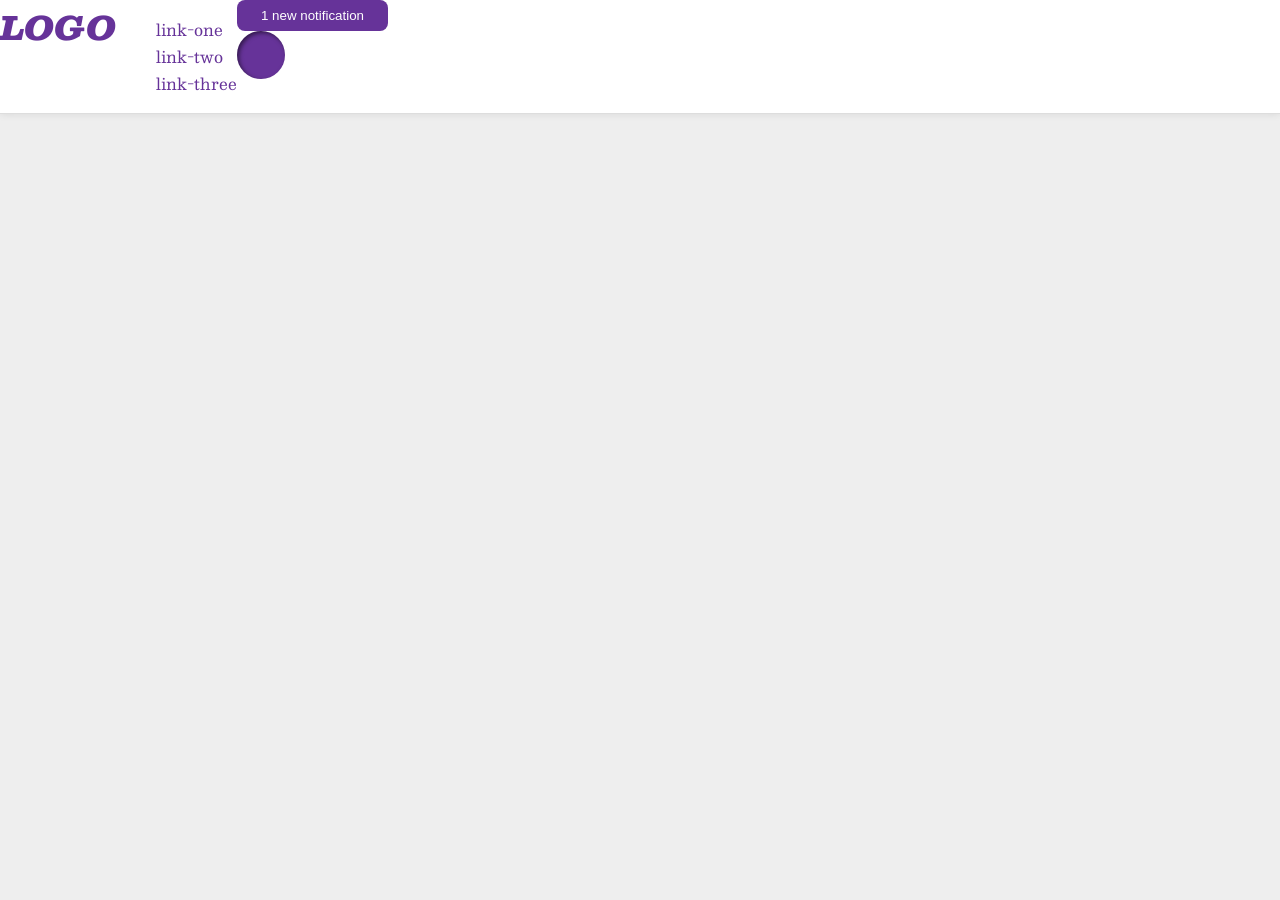
==== foundations/flex/03-flex-header-2/index.html @ 760987f7 "feat: Separate left and right links add display flex -Separate div class left-links to right-links -" ====
<!DOCTYPE html>
<html lang="en">
  <head>
    <meta charset="UTF-8">
    <meta http-equiv="X-UA-Compatible" content="IE=edge">
    <meta name="viewport" content="width=device-width, initial-scale=1.0">
    <title>Flex Header 2</title>
    <link rel="stylesheet" href="style.css">
  </head>
  <body>
    <div class="header">
      <div class="logo">
        LOGO
      </div>
    <!-- separate left links  -->
      <div class="left-links">
        <ul class="links">
          <li><a href="https://google.com">link-one</a></li>
          <li><a href="https://google.com">link-two</a></li>
          <li><a href="https://google.com">link-three</a></li>
        </ul>
      </div>
    <!-- separate right links -->
     <div class="right-links"> 
        <button class="notifications">
              1 new notification
        </button>
        <div class="profile-image"></div>
     </div>
    </div>
  </body>
</html>
---- foundations/flex/03-flex-header-2/style.css ----
/* this is some magical font-importing.  
you'll learn about it later. */
@import url('https://fonts.googleapis.com/css2?family=Besley:ital,wght@0,400;1,900&display=swap');

body {
  margin: 0;
  background: #eee;
  font-family: Besley, serif;
}

.header {
  background: white;
  border-bottom: 1px solid #ddd;
  box-shadow: 0 0 8px rgba(0,0,0,.1);
}

.profile-image {
  background: rebeccapurple;
  box-shadow: inset 2px 2px 4px rgba(0,0,0,.5);
  border-radius: 50%;
  width: 48px;
  height: 48px;
}

.logo {
  color: rebeccapurple;
  font-size: 32px;
  font-weight: 900;
  font-style: italic;
}

button {
  border: none;
  border-radius: 8px;
  background: rebeccapurple;
  color: white;
  padding: 8px 24px;
}

a {
  /* this removes the line under our links */
  text-decoration: none;
  color: rebeccapurple;
}

ul {
  list-style-type: none;
}

/* changes here */

.header {
  display: flex;
}
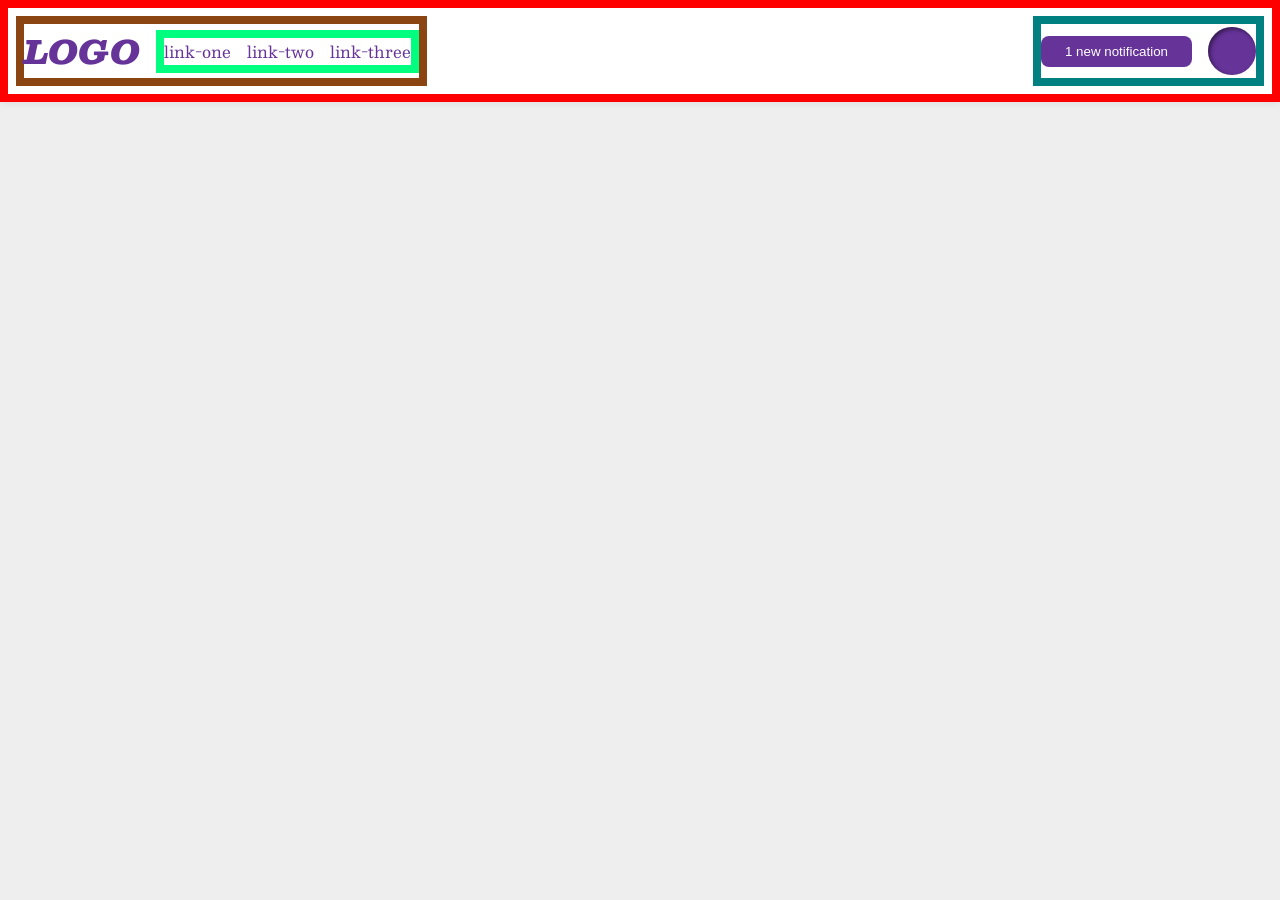
==== commit c7a25d73: "style: Add flexbox layout to header and nav links -Update index.html structure to separate header in" ====
--- a/foundations/flex/03-flex-header-2/index.html
+++ b/foundations/flex/03-flex-header-2/index.html
@@ -9,23 +9,23 @@
   </head>
   <body>
     <div class="header">
-      <div class="logo">
-        LOGO
-      </div>
-    <!-- separate left links  -->
+      <!-- separate left links  -->
       <div class="left-links">
-        <ul class="links">
-          <li><a href="https://google.com">link-one</a></li>
-          <li><a href="https://google.com">link-two</a></li>
-          <li><a href="https://google.com">link-three</a></li>
-        </ul>
+        <div class="logo">
+          LOGO
+        </div>
+          <ul class="links">
+            <li><a href="https://google.com">link-one</a></li>
+            <li><a href="https://google.com">link-two</a></li>
+            <li><a href="https://google.com">link-three</a></li>
+          </ul>
       </div>
     <!-- separate right links -->
-     <div class="right-links"> 
+      <div class="right-links"> 
         <button class="notifications">
               1 new notification
         </button>
-        <div class="profile-image"></div>
+      <div class="profile-image"></div>
      </div>
     </div>
   </body>
--- a/foundations/flex/03-flex-header-2/style.css
+++ b/foundations/flex/03-flex-header-2/style.css
@@ -48,8 +48,31 @@
 }
 
 /* changes here */
-
 .header {
+  border: 8px solid red;
   display: flex;
+  justify-content: space-between;
+  padding: 8px;
 }
 
+ul {
+  border: 8px solid springgreen;
+  display: flex;
+  margin: 0;
+  padding: 0;
+  gap: 16px;
+}
+
+.left-links, .right-links {
+  display: flex;
+  align-items: center;
+  gap: 16px;
+}
+
+.left-links {
+  border: 8px solid saddlebrown;
+}
+
+.right-links {
+  border: 8px solid teal;
+}
